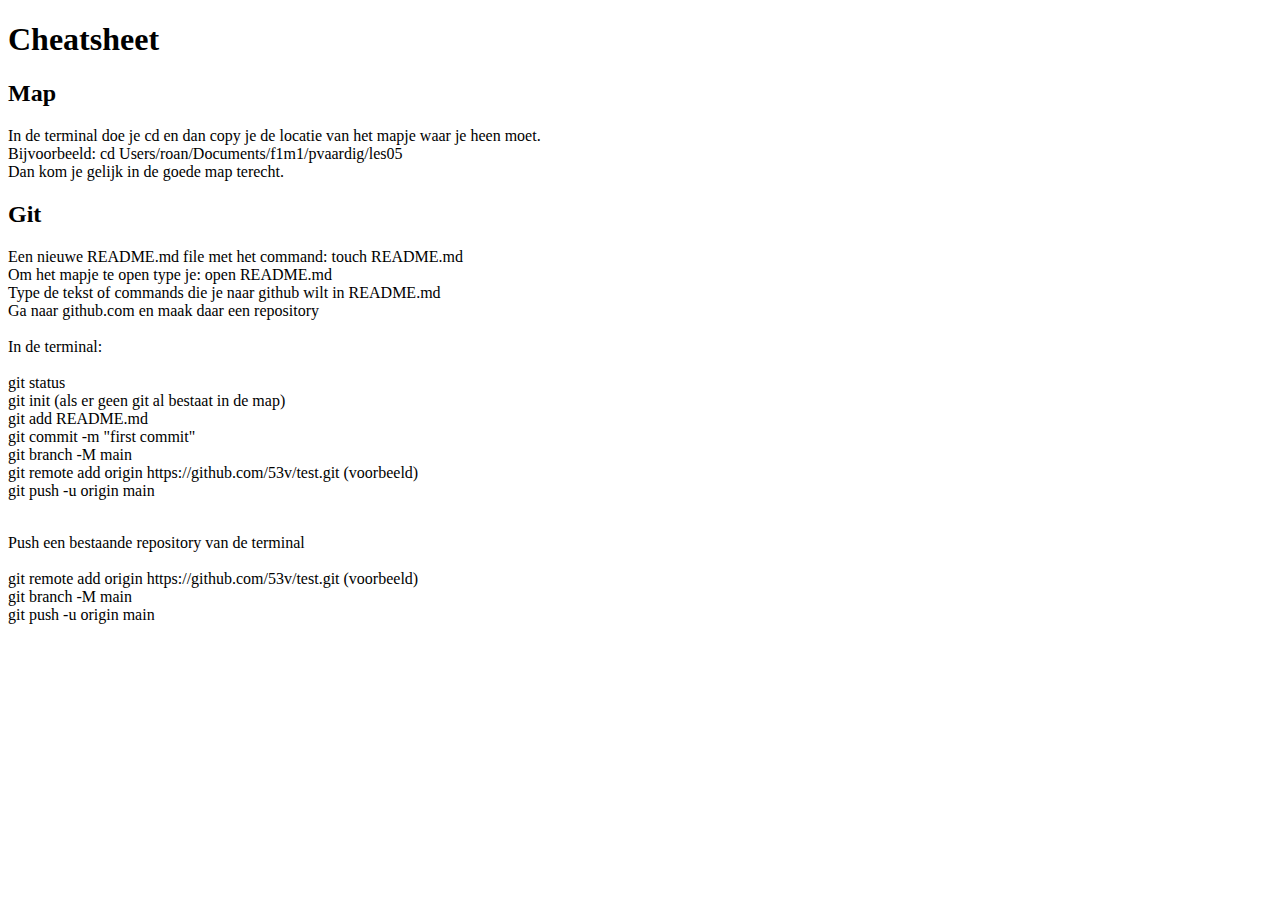
==== web/index.html @ 34e72303 "first commit" ====
<!DOCTYPE HTML>

<html lang="en">

<head>

    <meta charset="UTF-8">

    <metahttp-equiv="X-UA-Compatible"content="IE=edge">

    <metaname="viewport"content="width=device-width,initial-scale=1.0">

    <title>Cheatsheet</title>

</head>

<body>

         <h1>Cheatsheet</h1>      

            <h2>Map</h2>

            <p>In de terminal doe je cd en dan copy je de locatie van het mapje waar je heen moet. 
            <br>
                Bijvoorbeeld: cd Users/roan/Documents/f1m1/pvaardig/les05
            <br>
                Dan kom je gelijk in de goede map terecht.</p>

            <h2>Git</h2>

            <p>Een nieuwe README.md file met het command: touch README.md 

            <br>
                Om het mapje te open type je: open README.md
            <br>
                Type de tekst of commands die je naar github wilt in README.md
            <br>
                Ga naar github.com en maak daar een repository 
            <br>
            <br>
                In de terminal:
            <br>
            <br>
                git status
            <br>
                git init (als er geen git al bestaat in de map)
            <br>
                git add README.md
            <br>
                git commit -m "first commit"
            <br>
                git branch -M main
            <br>
                git remote add origin https://github.com/53v/test.git (voorbeeld)
            <br>
                git push -u origin main</p>
            <br>
                Push een bestaande repository van de terminal
            <br>
            <br>
                git remote add origin https://github.com/53v/test.git (voorbeeld)
            <br>
                git branch -M main
            <br>
                git push -u origin main
            <br> 
            </p>
                
        </body>

</html>
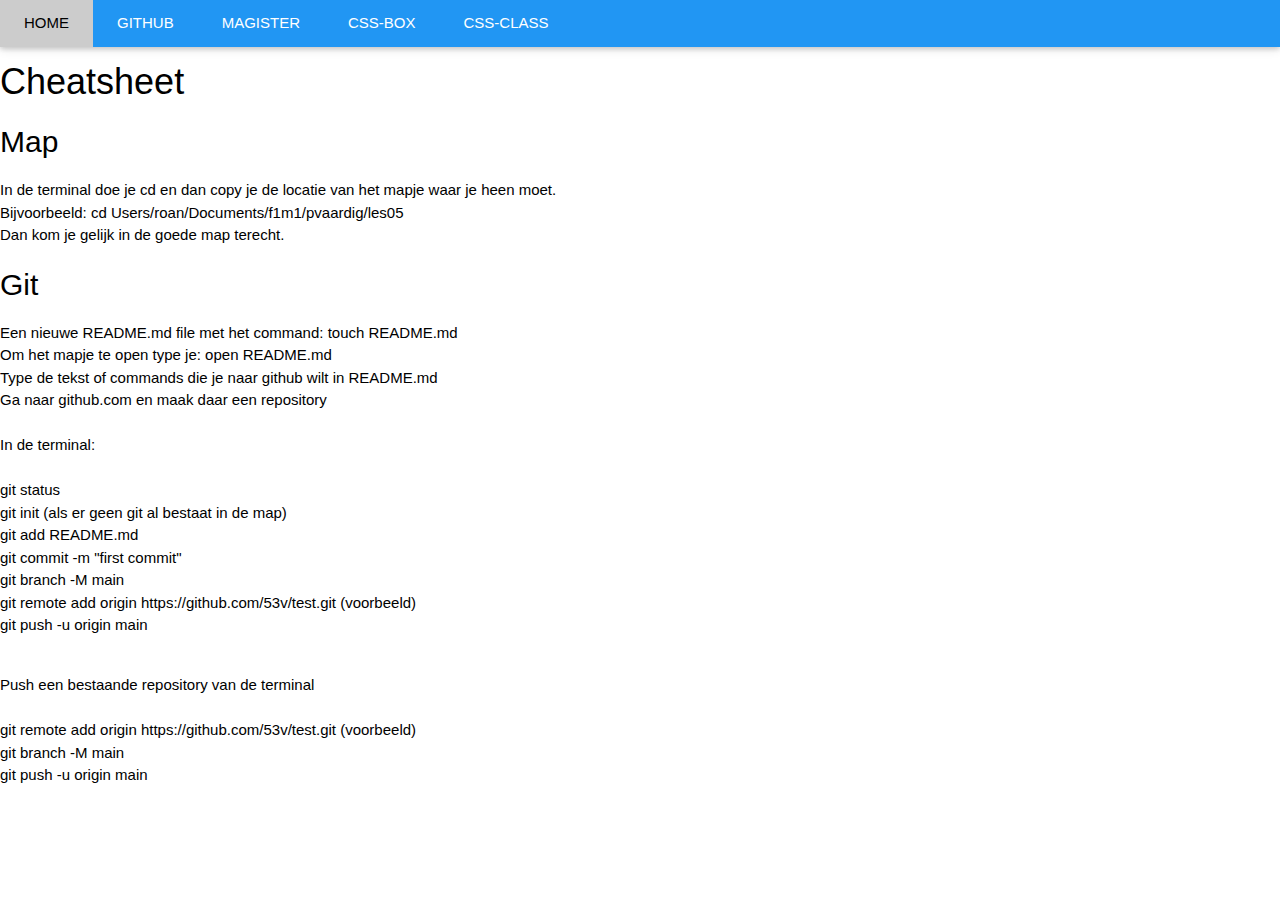
==== commit b678c514: "first commit" ====
--- a/web/index.html
+++ b/web/index.html
@@ -1,71 +1,70 @@
-<!DOCTYPE HTML>
-
-<html lang="en">
-
-<head>
-
-    <meta charset="UTF-8">
-
-    <metahttp-equiv="X-UA-Compatible"content="IE=edge">
-
-    <metaname="viewport"content="width=device-width,initial-scale=1.0">
-
-    <title>Cheatsheet</title>
-
-</head>
-
-<body>
-
-         <h1>Cheatsheet</h1>      
-
-            <h2>Map</h2>
-
-            <p>In de terminal doe je cd en dan copy je de locatie van het mapje waar je heen moet. 
-            <br>
-                Bijvoorbeeld: cd Users/roan/Documents/f1m1/pvaardig/les05
-            <br>
-                Dan kom je gelijk in de goede map terecht.</p>
-
-            <h2>Git</h2>
-
-            <p>Een nieuwe README.md file met het command: touch README.md 
-
-            <br>
-                Om het mapje te open type je: open README.md
-            <br>
-                Type de tekst of commands die je naar github wilt in README.md
-            <br>
-                Ga naar github.com en maak daar een repository 
-            <br>
-            <br>
-                In de terminal:
-            <br>
-            <br>
-                git status
-            <br>
-                git init (als er geen git al bestaat in de map)
-            <br>
-                git add README.md
-            <br>
-                git commit -m "first commit"
-            <br>
-                git branch -M main
-            <br>
-                git remote add origin https://github.com/53v/test.git (voorbeeld)
-            <br>
-                git push -u origin main</p>
-            <br>
-                Push een bestaande repository van de terminal
-            <br>
-            <br>
-                git remote add origin https://github.com/53v/test.git (voorbeeld)
-            <br>
-                git branch -M main
-            <br>
-                git push -u origin main
-            <br> 
-            </p>
-                
-        </body>
-
-</html>+<!DOCTYPE html>
+    <html lang="en">
+        <head>
+            <title>css box</title>
+            <link rel="stylesheet" href="style.css">
+            <link rel="stylesheet" href="https://www.w3schools.com/w3css/4/w3.css">
+            <link rel="stylesheet" href="https://fonts.googleapis.com/css?family=Lato">
+            <link rel="stylesheet" href="https://cdnjs.cloudflare.com/ajax/libs/font-awesome/4.7.0/css/font-awesome.min.css">
+        </head>
+        
+        <body>
+        <div class="w3-top">
+            <div class="w3-bar w3-blue w3-card">
+            <a class="w3-bar-item w3-button w3-padding-large w3-hide-medium w3-hide-large w3-right" href="javascript:void(0)" onclick="myFunction()" title="Toggle Navigation Menu"><i class="fa fa-bars"></i></a>
+            <a href="index.html" class="w3-bar-item w3-button w3-padding-large">HOME</a>
+            <a href="https://github.com/53v" class="w3-bar-item w3-button w3-padding-large w3-hide-small">GITHUB</a>
+            <a href="https://mediacollege.magister.net" class="w3-bar-item w3-button w3-padding-large w3-hide-small">MAGISTER</a>
+            <a href="cssbox/index.html" class="w3-bar-item w3-button w3-padding-large w3-hide-small">CSS-BOX</a>
+            <a href="css-class/index.html" class="w3-bar-item w3-button w3-padding-large w3-hide-small">CSS-CLASS</a>
+                    </div>
+                </div>
+            </div>
+        </div>
+        <br>
+        <br>
+        <h1>Cheatsheet</h1>   
+        <h2>Map</h2>
+            <p>In de terminal doe je cd en dan copy je de locatie van het mapje waar je heen moet.<br>
+            Bijvoorbeeld: cd Users/roan/Documents/f1m1/pvaardig/les05<br>
+            Dan kom je gelijk in de goede map terecht.</p>
+            <h2>Git</h2>
+            <p>Een nieuwe README.md file met het command: touch README.md 
+            <br>
+                Om het mapje te open type je: open README.md
+            <br>
+                Type de tekst of commands die je naar github wilt in README.md
+            <br>
+                Ga naar github.com en maak daar een repository 
+            <br>
+            <br>
+                In de terminal:
+            <br>
+            <br>
+                git status
+            <br>
+                git init (als er geen git al bestaat in de map)
+            <br>
+                git add README.md
+            <br>
+                git commit -m "first commit"
+            <br>
+                git branch -M main
+            <br>
+                git remote add origin https://github.com/53v/test.git (voorbeeld)
+            <br>
+                git push -u origin main</p>
+            <br>
+                Push een bestaande repository van de terminal
+            <br>
+            <br>
+                git remote add origin https://github.com/53v/test.git (voorbeeld)
+            <br>
+                git branch -M main
+            <br>
+                git push -u origin main
+            <br> 
+            </p>
+                
+        </body>
+    </html>